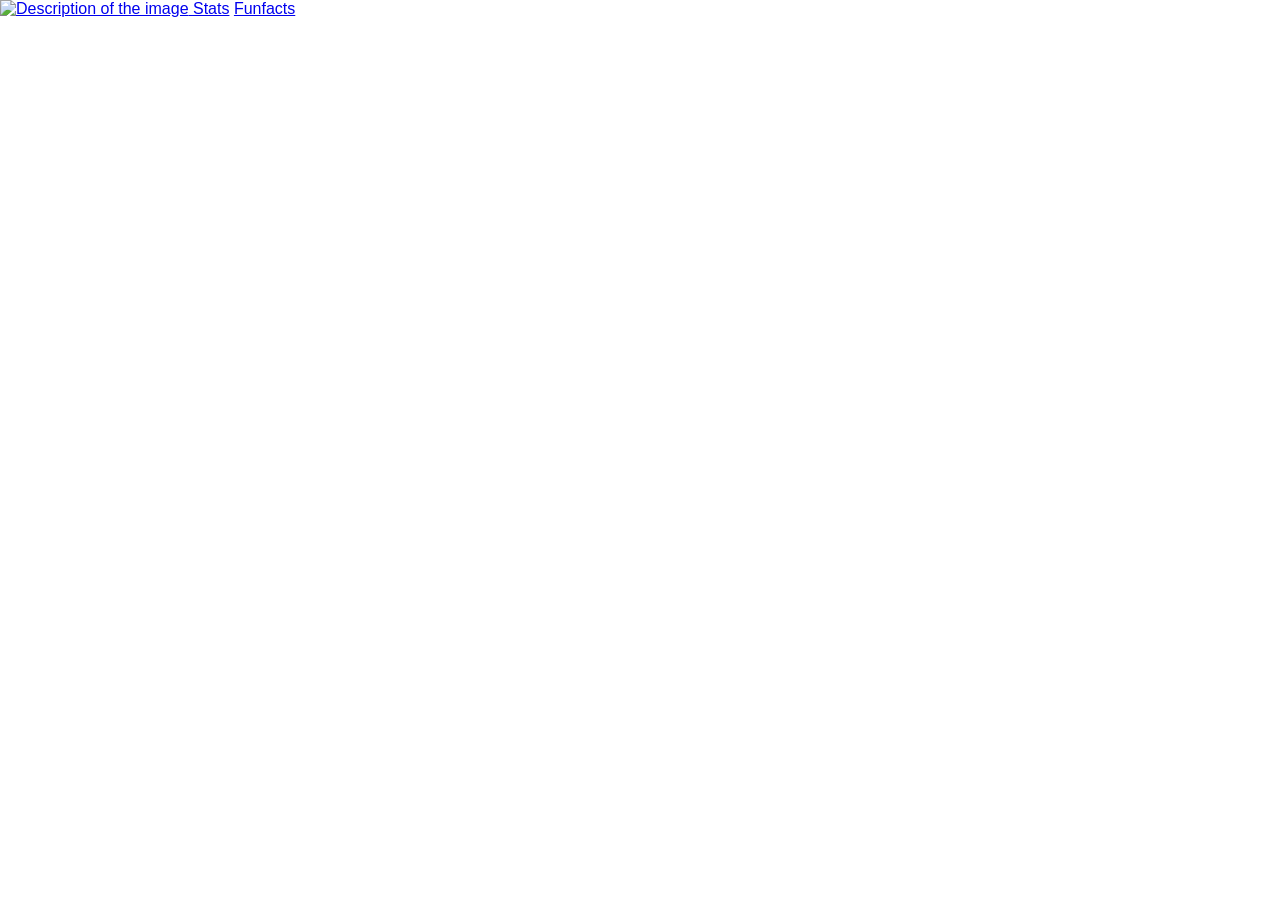
==== index.html @ 9a3e7fb5 "Update index.html" ====
<!DOCTYPE html>

<html>

<head>
  <title>Jovins Cespin Website </title>
  <div id="links">
  <link href='style.css' rel='stylesheet'>
  <link href='style-library.css' rel='stylesheet'>
  </div>
</head>

<body>
   <nav>
     <a href="/index.html">
    <img src="image_source.jpg" alt="Description of the image">
</a>
    <a href="./Charters.html">Stats</a>
    <a href='./Funfacts'>Funfacts</a>
  </nav>

</body>

</html>
---- style.css ----
/* Background and layout */
body {
  margin: 0;
  font-family: 'Segoe UI', 'Helvetica Neue', sans-serif;
  background: url('seoul-skyline.jpg') no-repeat center center fixed;
  background-size: cover;
  color: #fff;
  animation: fadeInBody 1s ease-in;
}

}

/* Header */
header {
  text-align: center;
  margin-bottom: 2rem;
}

header h1 {
  font-size: 2.8rem;
  color: #ffeb3b;
  text-shadow: 2px 2px 4px #000;
}

header h2 {
  font-size: 1.6rem;
  color: #81d4fa;
  margin-top: 0.5rem;
}

.powered {
  font-style: italic;
  color: #ccc;
  margin-top: 0.5rem;
}

header img {
  max-height: 200px;
  margin: 0.5rem;
}

/* Sections */
section {
  margin-bottom: 2rem;
  animation: fadeInSection 1.5s ease;
}

h3 {
  font-size: 1.4rem;
  color: #80cbc4;
  margin-bottom: 0.5rem;
  border-bottom: 2px solid #4db6ac;
  padding-bottom: 0.3rem;
}
.Links {
   font-size: 1.4rem;
  color: #64d81f;
  margin-bottom: 0.5rem;
  border-bottom: 2px solid #4db6ac;
  padding-bottom: 0.3rem;
{
}

a:hover {
  color: #ff7043;
  text-decoration: underline;
}

/* Animations */
@keyframes fadeInBody {
  from { opacity: 0; }
  to { opacity: 1; }
}

@keyframes slideInFlyer {
  from { opacity: 0; transform: translateY(30px); }
  to { opacity: 1; transform: translateY(0); }
}

@keyframes fadeInSection {
  from { opacity: 0; transform: translateY(10px); }
  to { opacity: 1; transform: translateY(0); }
}
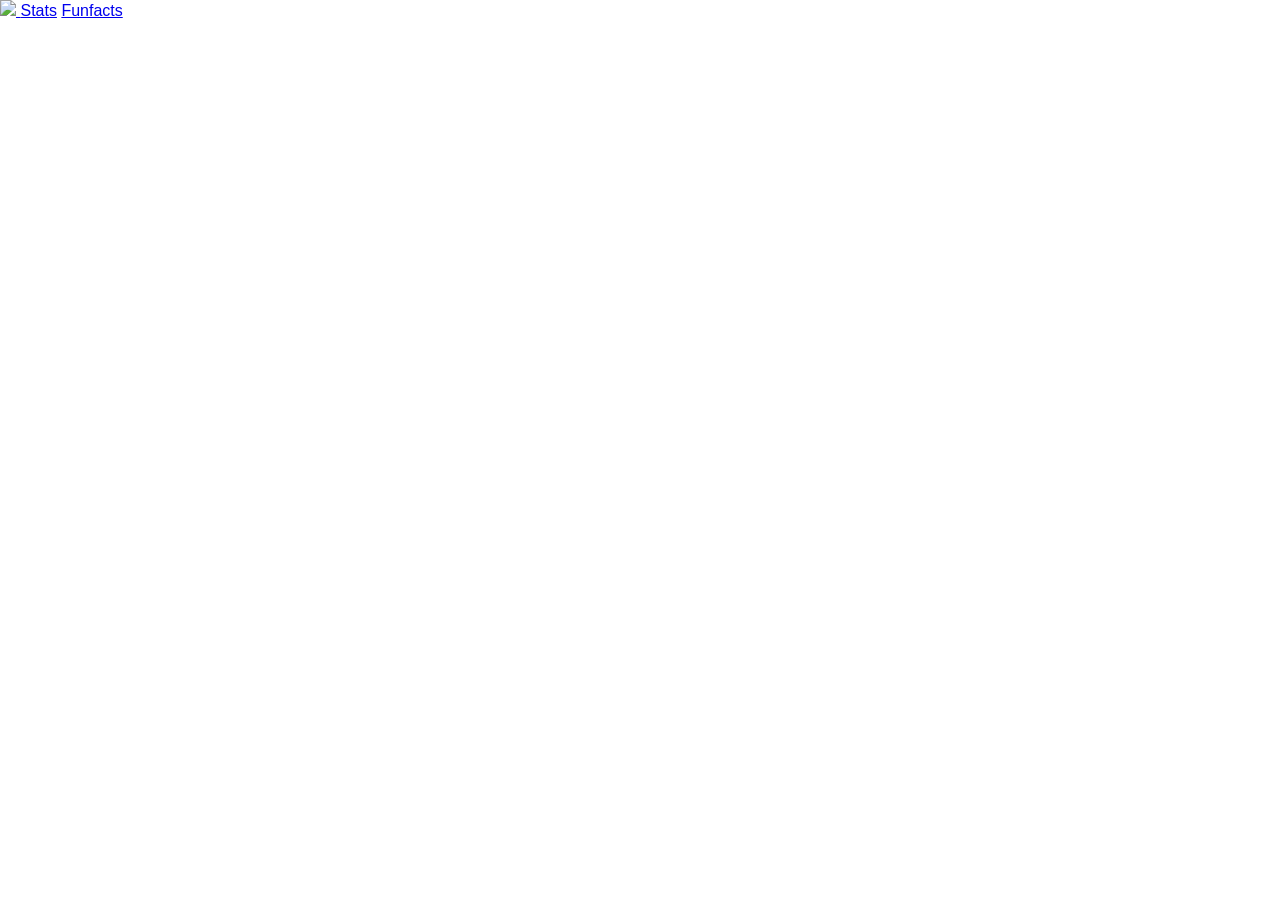
==== commit 2a07142d: "Update index.html" ====
--- a/index.html
+++ b/index.html
@@ -13,7 +13,7 @@
 <body>
    <nav>
      <a href="/index.html">
-    <img src="image_source.jpg" alt="Description of the image">
+    <img src="pokeball"Description of the image">
 </a>
     <a href="./Charters.html">Stats</a>
     <a href='./Funfacts'>Funfacts</a>
--- a/style.css
+++ b/style.css
@@ -2,7 +2,7 @@
 body {
   margin: 0;
   font-family: 'Segoe UI', 'Helvetica Neue', sans-serif;
-  background: url('seoul-skyline.jpg') no-repeat center center fixed;
+  background: url('650chespin1920x1200.jpg') no-repeat center center fixed;
   background-size: cover;
   color: #fff;
   animation: fadeInBody 1s ease-in;
@@ -52,7 +52,7 @@
   border-bottom: 2px solid #4db6ac;
   padding-bottom: 0.3rem;
 }
-.Links {
+.links {
    font-size: 1.4rem;
   color: #64d81f;
   margin-bottom: 0.5rem;
@@ -65,6 +65,16 @@
   color: #ff7043;
   text-decoration: underline;
 }
+body {
+  bbackground: url('seoul-skyline.jpg') no-repeat center center fixed;
+}
+.pokeball {
+  background-image: url('https://content.codecademy.com/courses/freelance-1/unit-2/soccer.jpeg');
+  background-size: cover;
+  background-position: center;
+  height: 300px;
+}
+
 
 /* Animations */
 @keyframes fadeInBody {
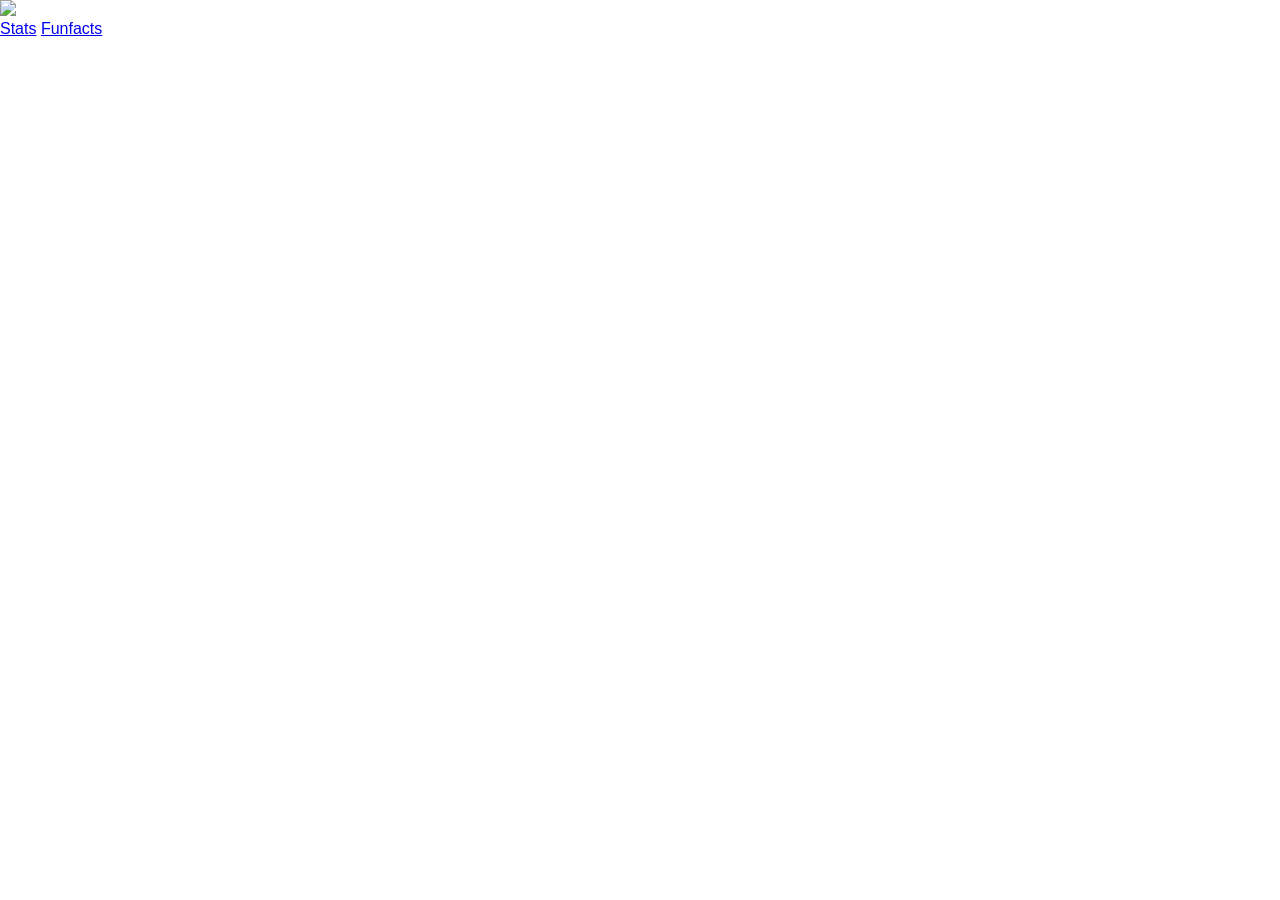
==== commit 2785573e: "Update index.html" ====
--- a/index.html
+++ b/index.html
@@ -12,9 +12,11 @@
 
 <body>
    <nav>
+     <div id= pokeball>
      <a href="/index.html">
     <img src="pokeball"Description of the image">
 </a>
+     </div>
     <a href="./Charters.html">Stats</a>
     <a href='./Funfacts'>Funfacts</a>
   </nav>
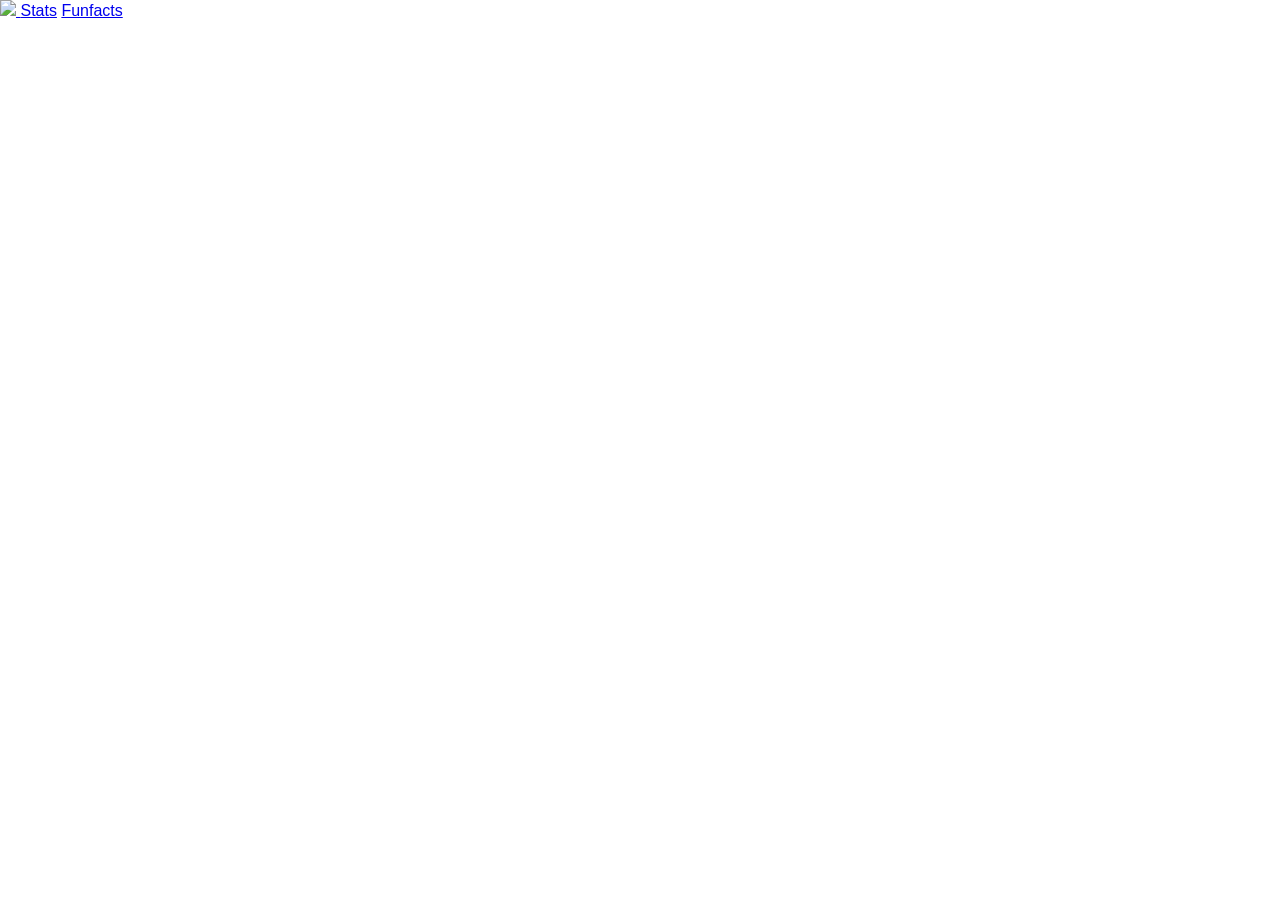
==== commit 6d939841: "Update index.html" ====
--- a/index.html
+++ b/index.html
@@ -12,11 +12,8 @@
 
 <body>
    <nav>
-     <div id= pokeball>
      <a href="/index.html">
-    <img src="pokeball"Description of the image">
-</a>
-     </div>
+    <img src="file-pokeball-png-0.png" class="1image">
     <a href="./Charters.html">Stats</a>
     <a href='./Funfacts'>Funfacts</a>
   </nav>
--- a/style.css
+++ b/style.css
@@ -66,27 +66,13 @@
   text-decoration: underline;
 }
 body {
-  bbackground: url('seoul-skyline.jpg') no-repeat center center fixed;
+  bbackground: url('file-pokeball-png-0.png') no-repeat center center fixed;
 }
-.pokeball {
-  background-image: url('https://content.codecademy.com/courses/freelance-1/unit-2/soccer.jpeg');
+.1image {
   background-size: cover;
   background-position: center;
   height: 300px;
 }
-
-
-/* Animations */
-@keyframes fadeInBody {
-  from { opacity: 0; }
-  to { opacity: 1; }
-}
-
-@keyframes slideInFlyer {
-  from { opacity: 0; transform: translateY(30px); }
-  to { opacity: 1; transform: translateY(0); }
-}
-
 @keyframes fadeInSection {
   from { opacity: 0; transform: translateY(10px); }
   to { opacity: 1; transform: translateY(0); }
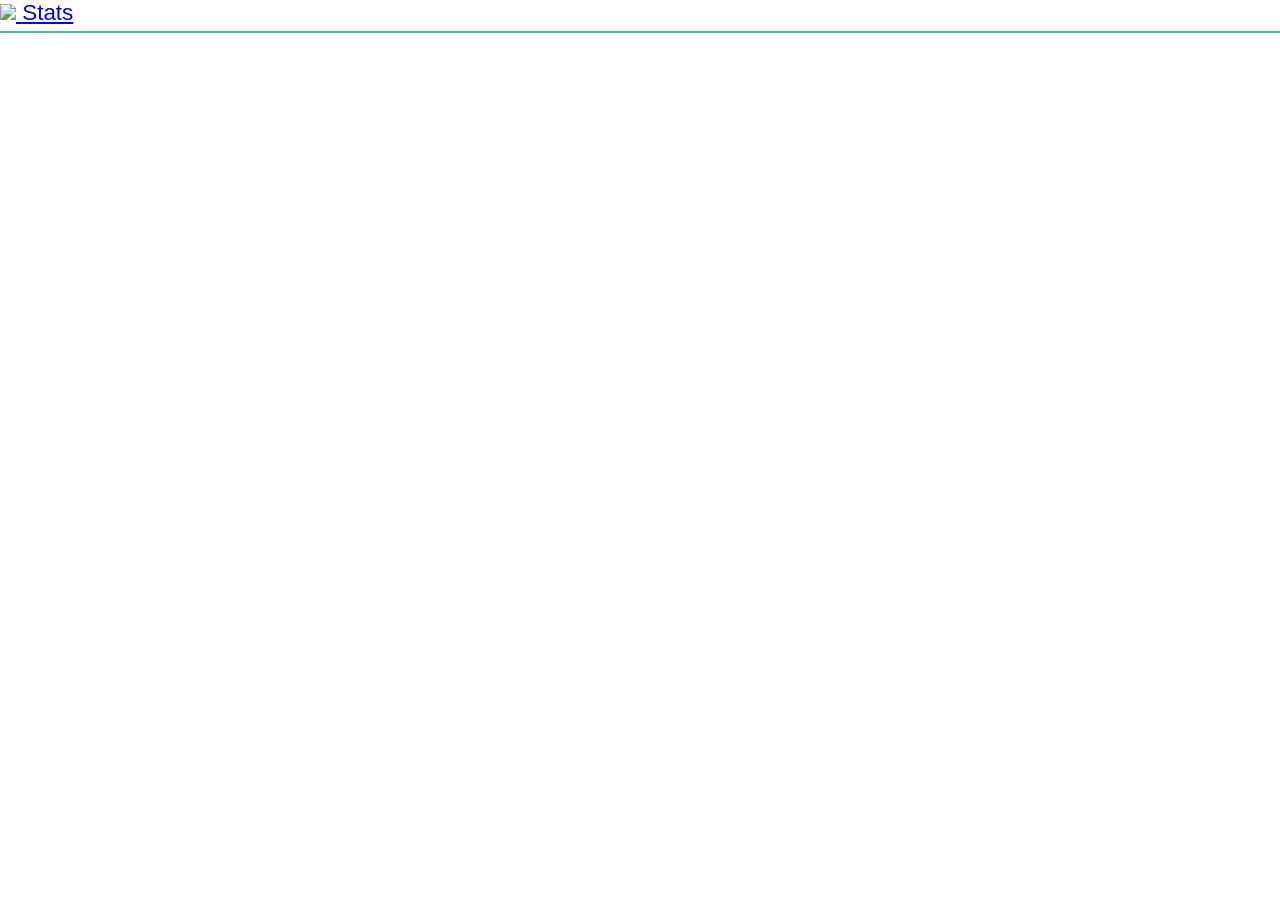
==== commit b3950aa9: "Update index.html" ====
--- a/index.html
+++ b/index.html
@@ -4,19 +4,23 @@
 
 <head>
   <title>Jovins Cespin Website </title>
-  <div id="links">
   <link href='style.css' rel='stylesheet'>
   <link href='style-library.css' rel='stylesheet'>
-  </div>
 </head>
 
 <body>
+  <div class="links">
    <nav>
-     <a href="/index.html">
-    <img src="file-pokeball-png-0.png" class="1image">
-    <a href="./Charters.html">Stats</a>
-    <a href='./Funfacts'>Funfacts</a>
+     <a href="./index.html">
+    <img src="file-pokeball-png-0.png" class="image">
+    <a href="./Stats.html">Stats</a>
   </nav>
+  </div>
+  <div class="container">
+  <div class="centered-element">
+<h2>Pokedex #:620<br>Category: Spiny Nut Pokémon<br>Type:Grass<br>Height: 1′04″ (0.4 m)<br>Weight: 19.8 lbs (9.0 kg)</h2>
+  </div>
+</div>
 
 </body>
 
--- a/style.css
+++ b/style.css
@@ -6,32 +6,6 @@
   background-size: cover;
   color: #fff;
   animation: fadeInBody 1s ease-in;
-}
-
-}
-
-/* Header */
-header {
-  text-align: center;
-  margin-bottom: 2rem;
-}
-
-header h1 {
-  font-size: 2.8rem;
-  color: #ffeb3b;
-  text-shadow: 2px 2px 4px #000;
-}
-
-header h2 {
-  font-size: 1.6rem;
-  color: #81d4fa;
-  margin-top: 0.5rem;
-}
-
-.powered {
-  font-style: italic;
-  color: #ccc;
-  margin-top: 0.5rem;
 }
 
 header img {
@@ -59,20 +33,36 @@
   border-bottom: 2px solid #4db6ac;
   padding-bottom: 0.3rem;
 {
-}
-
 a:hover {
   color: #ff7043;
   text-decoration: underline;
 }
-body {
-  bbackground: url('file-pokeball-png-0.png') no-repeat center center fixed;
-}
-.1image {
+.image {
   background-size: cover;
   background-position: center;
-  height: 300px;
+  height: 25px !important;
+  width: 25px !important;
 }
+body, html {
+  height: 100%;
+  margin: 0; /* Removes default body margin */
+}
+.container {
+  display: flex; 
+  justify-content: center; 
+  align-items: center; 
+  height: 100%; 
+}
+
+.centered-element {
+  width: 200px;
+  height: 200px;
+  background-color: brown;
+  text-align: center;
+  padding: 20px;
+  opacity: 0.7;
+}
+
 @keyframes fadeInSection {
   from { opacity: 0; transform: translateY(10px); }
   to { opacity: 1; transform: translateY(0); }
